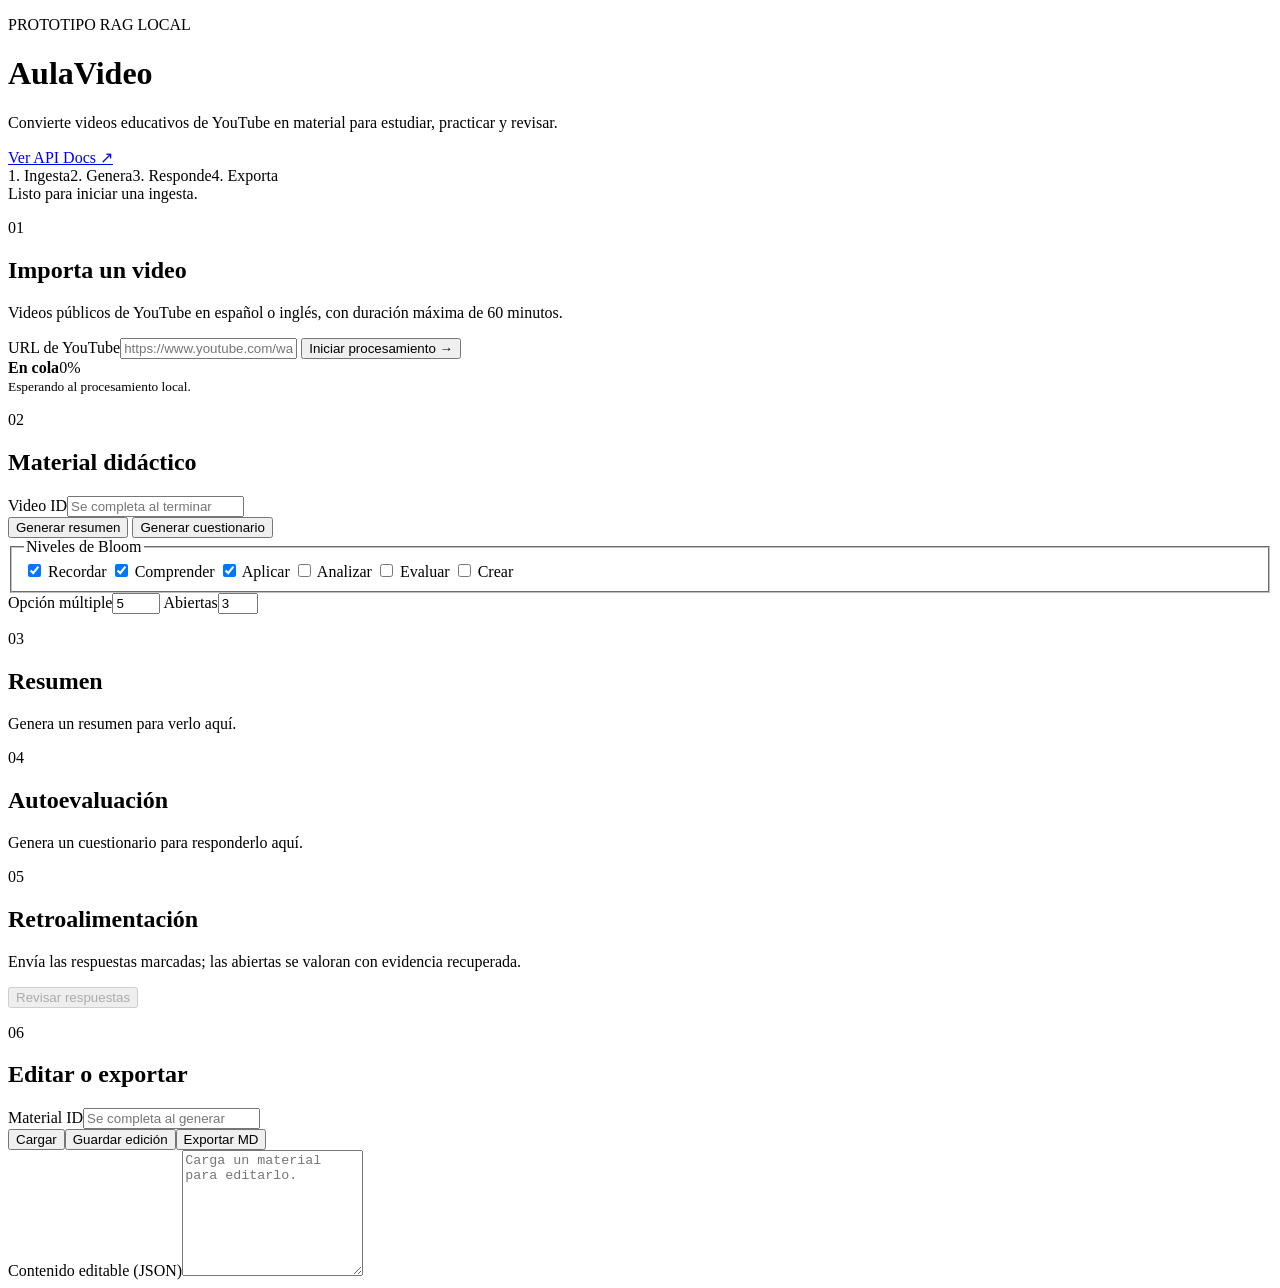
==== backend/app/web/index.html @ c52cc178 "Sprint 3, 4 y 5 terminados. Se agregó una pequeña interfaz visual." ====
<!doctype html>
<html lang="es">
<head>
  <meta charset="utf-8">
  <meta name="viewport" content="width=device-width, initial-scale=1">
  <title>Aula Video · Prototipo de tesis</title>
  <link rel="stylesheet" href="/ui/styles.css">
</head>
<body>
  <main class="shell">
    <header class="hero">
      <div>
        <p class="eyebrow">PROTOTIPO RAG LOCAL</p>
        <h1>Aula<span>Video</span></h1>
        <p class="lede">Convierte videos educativos de YouTube en material para estudiar, practicar y revisar.</p>
      </div>
      <a class="docs-link" href="/docs" target="_blank" rel="noreferrer">Ver API Docs ↗</a>
    </header>

    <section class="steps" aria-label="Flujo del prototipo">
      <span>1. Ingesta</span><i></i><span>2. Genera</span><i></i><span>3. Responde</span><i></i><span>4. Exporta</span>
    </section>

    <div id="notice" class="notice" role="status" aria-live="polite">Listo para iniciar una ingesta.</div>

    <section class="grid top-grid">
      <article class="panel accent-panel">
        <div class="panel-heading"><p class="number">01</p><h2>Importa un video</h2></div>
        <p class="hint">Videos públicos de YouTube en español o inglés, con duración máxima de 60 minutos.</p>
        <form id="ingest-form" class="stack">
          <label>URL de YouTube<input id="video-url" type="url" placeholder="https://www.youtube.com/watch?v=..." required></label>
          <button type="submit">Iniciar procesamiento <span>→</span></button>
        </form>
        <div id="progress-card" class="progress-card hidden">
          <div class="progress-label"><strong id="progress-stage">En cola</strong><span id="progress-value">0%</span></div>
          <div class="progress-track"><div id="progress-bar"></div></div>
          <small id="progress-detail">Esperando al procesamiento local.</small>
        </div>
      </article>

      <article class="panel video-panel">
        <div class="panel-heading"><p class="number">02</p><h2>Material didáctico</h2></div>
        <label>Video ID<input id="video-id" type="number" min="1" placeholder="Se completa al terminar"></label>
        <div class="actions two-actions">
          <button id="summary-button" type="button" class="secondary">Generar resumen</button>
          <button id="quiz-button" type="button">Generar cuestionario</button>
        </div>
        <fieldset class="bloom-fieldset">
          <legend>Niveles de Bloom</legend>
          <div class="bloom-options">
            <label><input type="checkbox" value="remember" checked> Recordar</label>
            <label><input type="checkbox" value="understand" checked> Comprender</label>
            <label><input type="checkbox" value="apply" checked> Aplicar</label>
            <label><input type="checkbox" value="analyze"> Analizar</label>
            <label><input type="checkbox" value="evaluate"> Evaluar</label>
            <label><input type="checkbox" value="create"> Crear</label>
          </div>
        </fieldset>
        <div class="count-row">
          <label>Opción múltiple<input id="multiple-count" type="number" min="1" max="10" value="5"></label>
          <label>Abiertas<input id="open-count" type="number" min="1" max="8" value="3"></label>
        </div>
      </article>
    </section>

    <section class="grid results-grid">
      <article class="panel output-panel"><div class="panel-heading"><p class="number">03</p><h2>Resumen</h2></div><div id="summary-output" class="empty-state">Genera un resumen para verlo aquí.</div></article>
      <article class="panel output-panel"><div class="panel-heading"><p class="number">04</p><h2>Autoevaluación</h2></div><form id="quiz-output" class="empty-state">Genera un cuestionario para responderlo aquí.</form></article>
    </section>

    <section class="grid bottom-grid">
      <article class="panel">
        <div class="panel-heading"><p class="number">05</p><h2>Retroalimentación</h2></div>
        <p class="hint">Envía las respuestas marcadas; las abiertas se valoran con evidencia recuperada.</p>
        <button id="feedback-button" type="button" disabled>Revisar respuestas</button>
        <div id="feedback-output" class="feedback-output"></div>
      </article>
      <article class="panel">
        <div class="panel-heading"><p class="number">06</p><h2>Editar o exportar</h2></div>
        <div class="material-tools">
          <label>Material ID<input id="material-id" type="number" min="1" placeholder="Se completa al generar"></label>
          <div class="actions three-actions"><button id="load-material" type="button" class="secondary">Cargar</button><button id="save-material" type="button" class="secondary">Guardar edición</button><button id="export-material" type="button">Exportar MD</button></div>
          <label>Contenido editable (JSON)<textarea id="material-editor" rows="8" placeholder="Carga un material para editarlo."></textarea></label>
        </div>
      </article>
    </section>
  </main>
  <script src="/ui/app.js"></script>
</body>
</html>
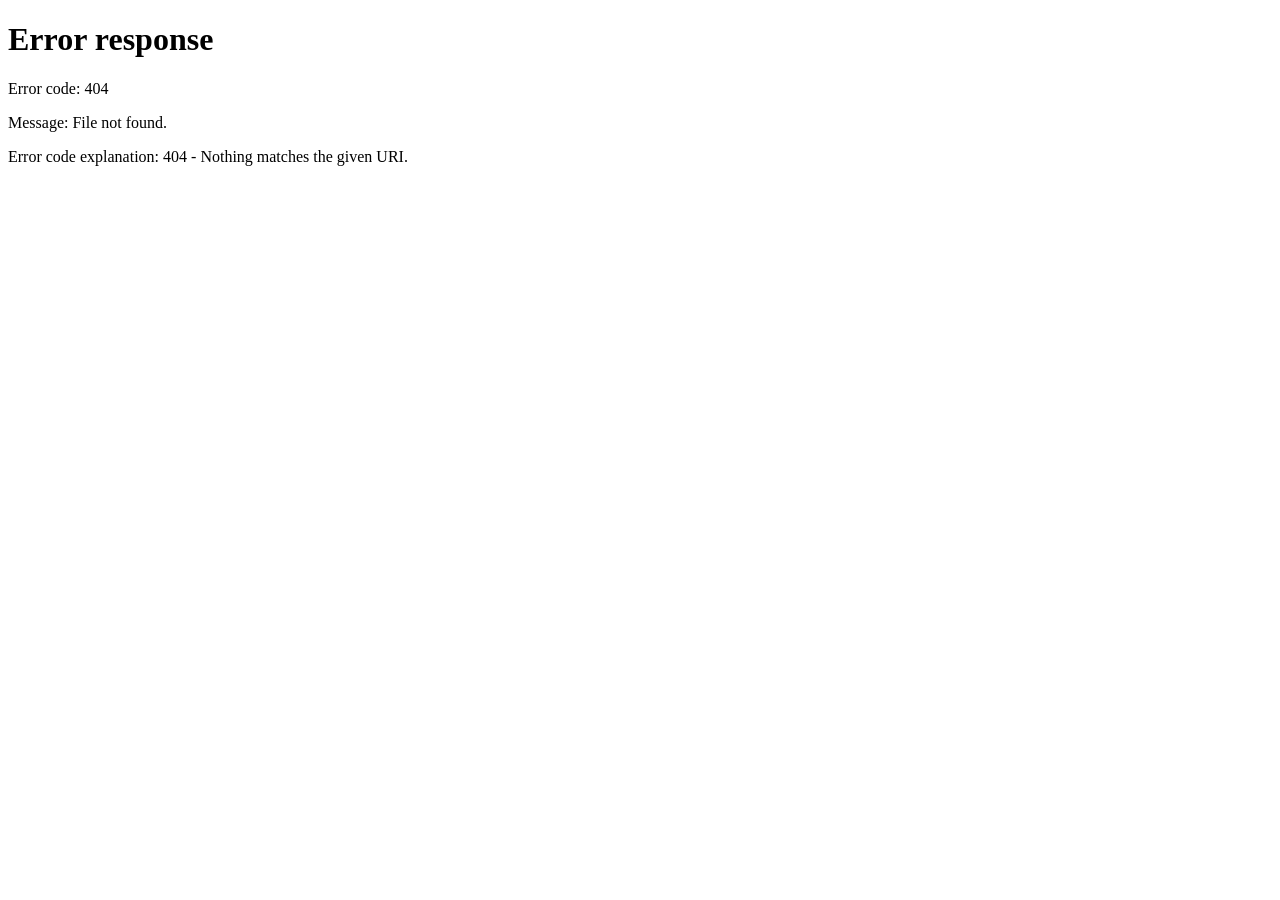
==== commit c10d13ef: "Login, grupos, cambio de modelo, historial de videos, edicion de material, exportación docx y pdf de" ====
--- a/backend/app/web/index.html
+++ b/backend/app/web/index.html
@@ -1,90 +1,7 @@
 <!doctype html>
-<html lang="es">
-<head>
-  <meta charset="utf-8">
-  <meta name="viewport" content="width=device-width, initial-scale=1">
-  <title>Aula Video · Prototipo de tesis</title>
-  <link rel="stylesheet" href="/ui/styles.css">
-</head>
-<body>
-  <main class="shell">
-    <header class="hero">
-      <div>
-        <p class="eyebrow">PROTOTIPO RAG LOCAL</p>
-        <h1>Aula<span>Video</span></h1>
-        <p class="lede">Convierte videos educativos de YouTube en material para estudiar, practicar y revisar.</p>
-      </div>
-      <a class="docs-link" href="/docs" target="_blank" rel="noreferrer">Ver API Docs ↗</a>
-    </header>
-
-    <section class="steps" aria-label="Flujo del prototipo">
-      <span>1. Ingesta</span><i></i><span>2. Genera</span><i></i><span>3. Responde</span><i></i><span>4. Exporta</span>
-    </section>
-
-    <div id="notice" class="notice" role="status" aria-live="polite">Listo para iniciar una ingesta.</div>
-
-    <section class="grid top-grid">
-      <article class="panel accent-panel">
-        <div class="panel-heading"><p class="number">01</p><h2>Importa un video</h2></div>
-        <p class="hint">Videos públicos de YouTube en español o inglés, con duración máxima de 60 minutos.</p>
-        <form id="ingest-form" class="stack">
-          <label>URL de YouTube<input id="video-url" type="url" placeholder="https://www.youtube.com/watch?v=..." required></label>
-          <button type="submit">Iniciar procesamiento <span>→</span></button>
-        </form>
-        <div id="progress-card" class="progress-card hidden">
-          <div class="progress-label"><strong id="progress-stage">En cola</strong><span id="progress-value">0%</span></div>
-          <div class="progress-track"><div id="progress-bar"></div></div>
-          <small id="progress-detail">Esperando al procesamiento local.</small>
-        </div>
-      </article>
-
-      <article class="panel video-panel">
-        <div class="panel-heading"><p class="number">02</p><h2>Material didáctico</h2></div>
-        <label>Video ID<input id="video-id" type="number" min="1" placeholder="Se completa al terminar"></label>
-        <div class="actions two-actions">
-          <button id="summary-button" type="button" class="secondary">Generar resumen</button>
-          <button id="quiz-button" type="button">Generar cuestionario</button>
-        </div>
-        <fieldset class="bloom-fieldset">
-          <legend>Niveles de Bloom</legend>
-          <div class="bloom-options">
-            <label><input type="checkbox" value="remember" checked> Recordar</label>
-            <label><input type="checkbox" value="understand" checked> Comprender</label>
-            <label><input type="checkbox" value="apply" checked> Aplicar</label>
-            <label><input type="checkbox" value="analyze"> Analizar</label>
-            <label><input type="checkbox" value="evaluate"> Evaluar</label>
-            <label><input type="checkbox" value="create"> Crear</label>
-          </div>
-        </fieldset>
-        <div class="count-row">
-          <label>Opción múltiple<input id="multiple-count" type="number" min="1" max="10" value="5"></label>
-          <label>Abiertas<input id="open-count" type="number" min="1" max="8" value="3"></label>
-        </div>
-      </article>
-    </section>
-
-    <section class="grid results-grid">
-      <article class="panel output-panel"><div class="panel-heading"><p class="number">03</p><h2>Resumen</h2></div><div id="summary-output" class="empty-state">Genera un resumen para verlo aquí.</div></article>
-      <article class="panel output-panel"><div class="panel-heading"><p class="number">04</p><h2>Autoevaluación</h2></div><form id="quiz-output" class="empty-state">Genera un cuestionario para responderlo aquí.</form></article>
-    </section>
-
-    <section class="grid bottom-grid">
-      <article class="panel">
-        <div class="panel-heading"><p class="number">05</p><h2>Retroalimentación</h2></div>
-        <p class="hint">Envía las respuestas marcadas; las abiertas se valoran con evidencia recuperada.</p>
-        <button id="feedback-button" type="button" disabled>Revisar respuestas</button>
-        <div id="feedback-output" class="feedback-output"></div>
-      </article>
-      <article class="panel">
-        <div class="panel-heading"><p class="number">06</p><h2>Editar o exportar</h2></div>
-        <div class="material-tools">
-          <label>Material ID<input id="material-id" type="number" min="1" placeholder="Se completa al generar"></label>
-          <div class="actions three-actions"><button id="load-material" type="button" class="secondary">Cargar</button><button id="save-material" type="button" class="secondary">Guardar edición</button><button id="export-material" type="button">Exportar MD</button></div>
-          <label>Contenido editable (JSON)<textarea id="material-editor" rows="8" placeholder="Carga un material para editarlo."></textarea></label>
-        </div>
-      </article>
-    </section>
-  </main>
-  <script src="/ui/app.js"></script>
-</body>
-</html>
+<html lang="es"><head><meta charset="utf-8"><title>AulaVideo</title>
+<script>
+  const token = localStorage.getItem("aulavideo_token");
+  window.location.replace(token ? "/ui/videos/" : "/ui/auth/");
+</script>
+</head><body></body></html>
